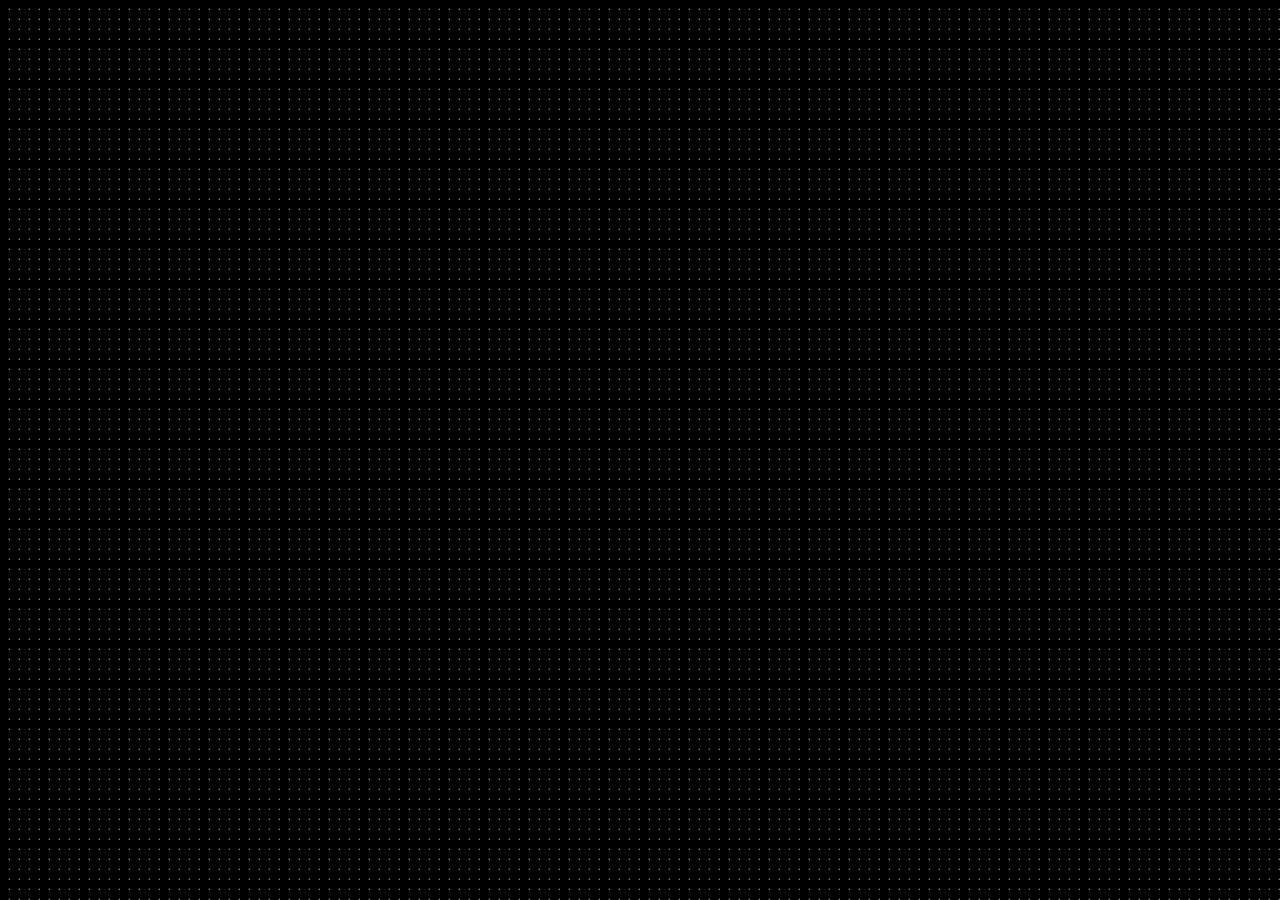
==== books.html @ f72f83cc "added all other pages, and links in index.html" ====
<!DOCTYPE html>
<html lang="en">
<head>
    <meta charset="UTF-8">
    <meta name="viewport" content="width=device-width, initial-scale=1.0">
    <title>Books</title>
    <link href="style.css" rel="stylesheet">
</head>
<body class="body">
    
</body>
</html>
---- style.css ----
.body {
    background-color: antiquewhite;
    background-image:
    linear-gradient(to right, rgb(0, 0, 0) 8px, transparent 10px),
    linear-gradient(to bottom, rgb(0, 0, 0) 8px, transparent 10px);
    background-size: 10px 10px;
    overflow-y: auto;
    overflow-x: hidden;
}
.body::-webkit-scrollbar{
    display: none;
}
.Homemade {
    color: antiquewhite;
    display: flex;
    justify-content: center;
    font-size: 10vw;
    transition: transform 0.2s ease;
    margin-top: 1vw;
    margin-bottom: 0;
}
.Homemade:hover {
    transform: scale(1.1);
}
.textish {
    color: antiquewhite;
    display: flex;
    justify-content: center;
    font-size: 2vw;
    transition: transform 0.2s ease;
    margin-top: 0;
    font-style: italic;
}
.textish:hover {
    transform: scale(1.05);
}
.pagesbox {
    display: flex;
    gap: 35px;
    justify-content: center;
}
.page {
    border: 3px solid antiquewhite;
    width: 22vw;
    justify-items: center;
    padding: 1vw;
}
.page0 {
    border: 3px solid antiquewhite;
    width: 40vw;
    justify-items: center;
    padding: 1vw;
}
.title{
    color: antiquewhite;
    text-decoration: none;
    font-size: 3vw;
}
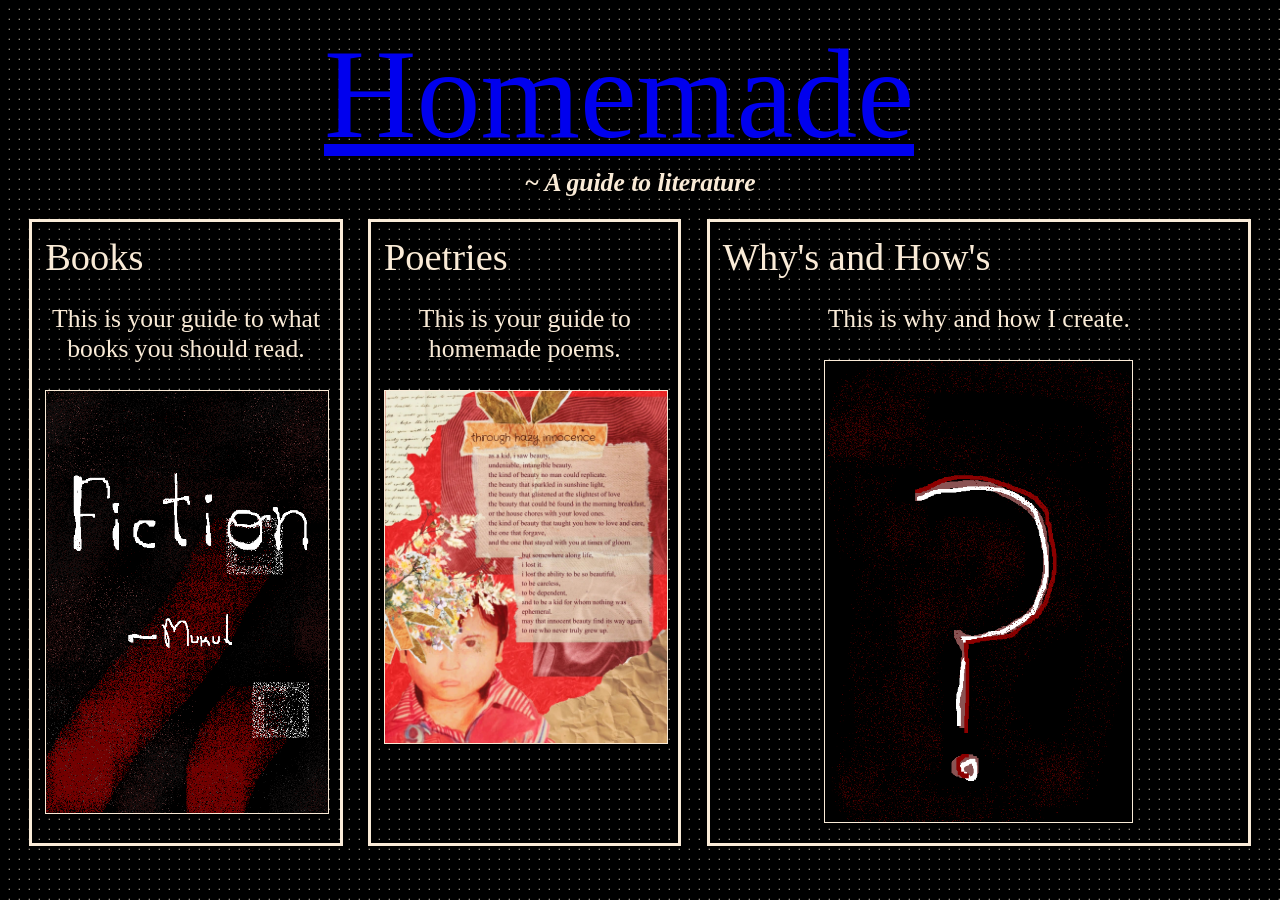
==== commit 9ea84006: "added basic layout to all pages, added images" ====
--- a/books.html
+++ b/books.html
@@ -3,10 +3,32 @@
 <head>
     <meta charset="UTF-8">
     <meta name="viewport" content="width=device-width, initial-scale=1.0">
-    <title>Books</title>
+    <title>Homemade</title>
     <link href="style.css" rel="stylesheet">
 </head>
 <body class="body">
-    
+    <div class="Homemade"><a href="index.html">Homemade</a></div>
+    <h2 class="textish">~ A guide to literature</h2>
+
+    <div class="pagesbox">
+        <div class="page">
+            <div class="title"><a href="books.html">Books</a></div>
+            <div class="titlecontent">This is your guide to what books you should read.
+                <img src="screenshots and images/fiction-frame0.png" class="img">
+            </div>
+        </div>
+         <div class="page">
+            <div class="title"><a href="poetries.html">Poetries</a></div>
+            <div class="titlecontent">This is your guide to homemade poems.
+                <img src="screenshots and images/through hazy innocence.jpeg" class="img">
+            </div>
+        </div>
+         <div class="page0">
+            <div class="title"><a href="whyhow.html">Why's and How's</a></div>
+            <div class="titlecontent">This is why and how I create.
+                <img src="screenshots and images/why-frame0.png" class="img1">
+        </div>
+        </div>
+    </div>
 </body>
 </html>
--- a/style.css
+++ b/style.css
@@ -11,16 +11,19 @@
     display: none;
 }
 .Homemade {
+    text-decoration: none;
     color: antiquewhite;
-    display: flex;
+    display: inline-block;
     justify-content: center;
     font-size: 10vw;
     transition: transform 0.2s ease;
     margin-top: 1vw;
     margin-bottom: 0;
+    margin-left: 25%;
 }
 .Homemade:hover {
     transform: scale(1.1);
+    color: blue;
 }
 .textish {
     color: antiquewhite;
@@ -36,7 +39,7 @@
 }
 .pagesbox {
     display: flex;
-    gap: 35px;
+    gap: 2vw;
     justify-content: center;
 }
 .page {
@@ -45,14 +48,39 @@
     justify-items: center;
     padding: 1vw;
 }
+.img {
+    width: 22vw;
+    height: auto;
+    border: 0.1vw solid antiquewhite;
+    margin-top: 2vw;
+}
+.img1 {
+    width: 24vw;
+    height: auto;
+    border: 0.1vw solid antiquewhite;
+    margin-top: 2vw;
+}
 .page0 {
     border: 3px solid antiquewhite;
     width: 40vw;
     justify-items: center;
     padding: 1vw;
 }
-.title{
+.title a{
     color: antiquewhite;
     text-decoration: none;
     font-size: 3vw;
-}+    transition: transform 0.2s ease;
+    margin-bottom: 2vw;
+}
+.title a:hover {
+    transform: scale(1.05);
+    color: blue;
+}
+.titlecontent {
+    color: antiquewhite;
+    margin-top: 2vw;
+    font-size: 2vw;
+    text-align: center;
+    
+}
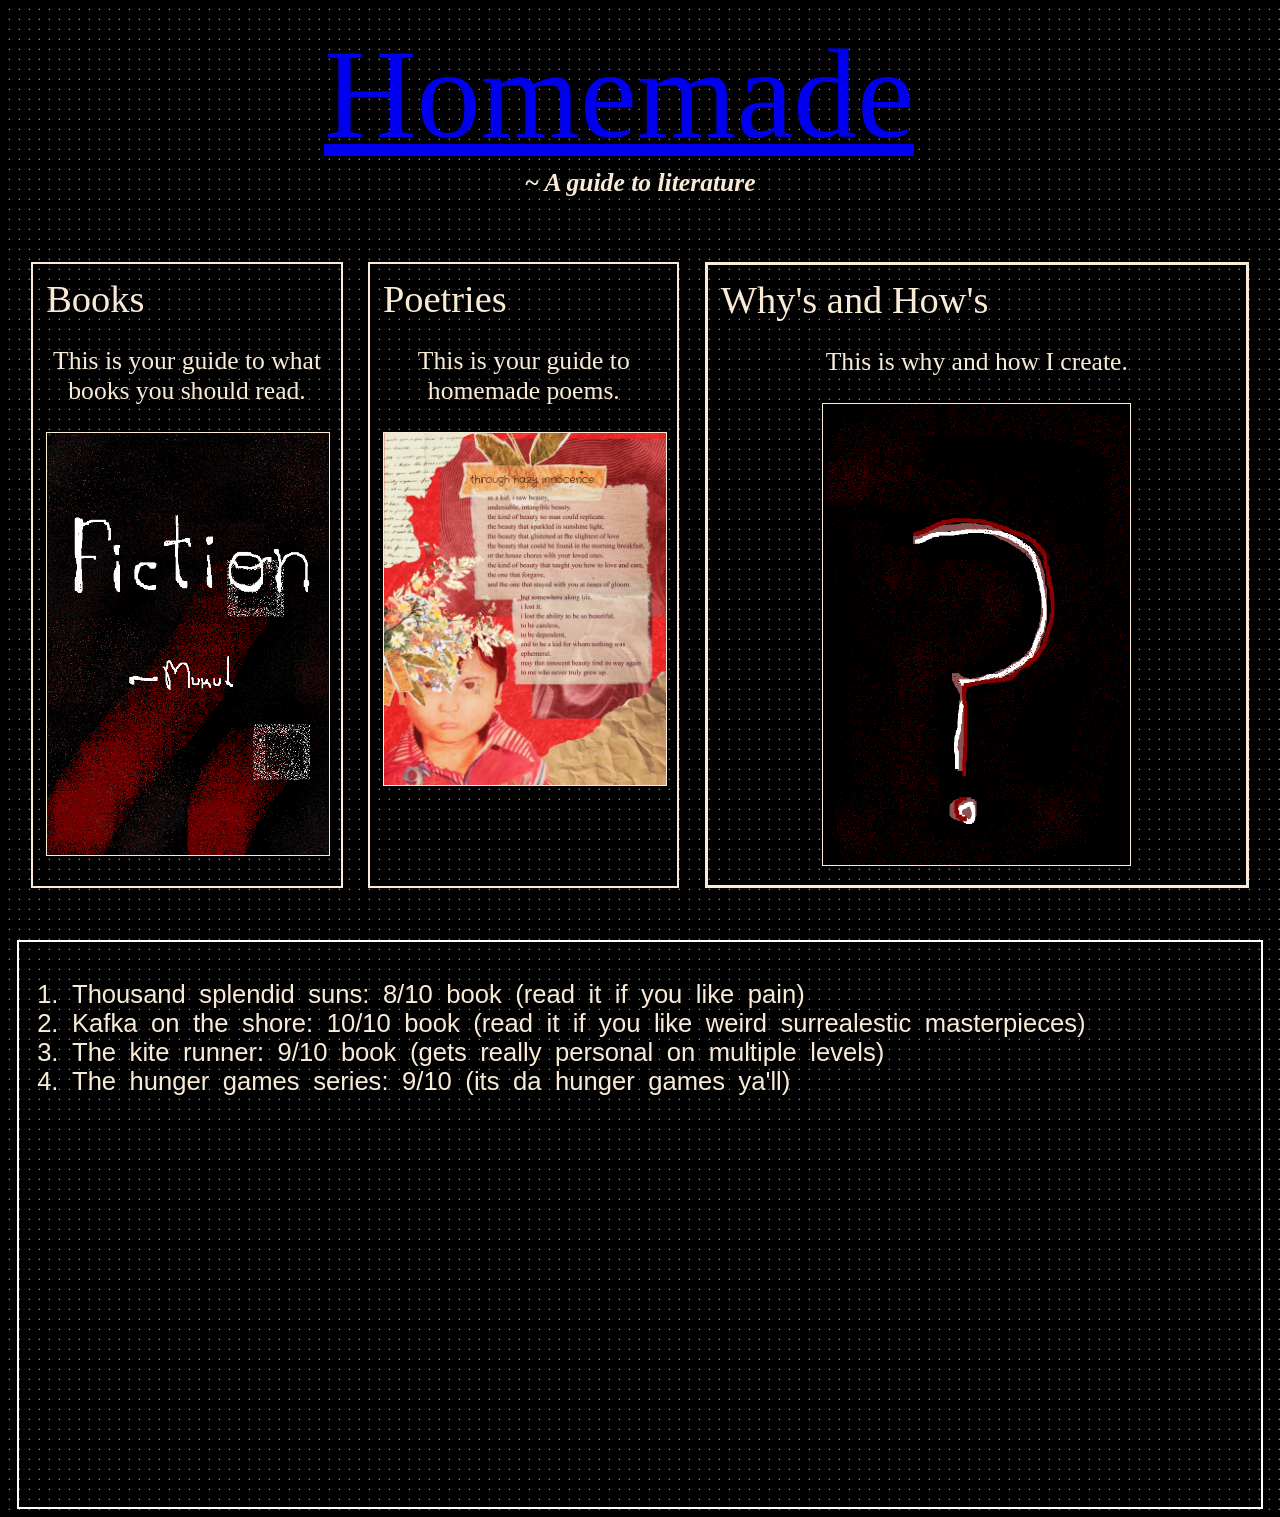
==== commit c20f1093: "added content to every page separately" ====
--- a/books.html
+++ b/books.html
@@ -30,5 +30,15 @@
         </div>
         </div>
     </div>
+
+
+<div class="downthere">
+    <ol>
+        <li>Thousand splendid suns: 8/10 book (read it if you like pain)</li>
+        <li>Kafka on the shore: 10/10 book (read it if you like weird surrealestic masterpieces)</li>
+        <li>The kite runner: 9/10 book (gets really personal on multiple levels)</li>
+        <li>The hunger games series: 9/10 (its da hunger games ya'll)</li>
+    </ol>
+</div>
 </body>
 </html>
--- a/style.css
+++ b/style.css
@@ -41,9 +41,11 @@
     display: flex;
     gap: 2vw;
     justify-content: center;
+    margin: 0 auto;
+    margin-top: 5vw;
 }
 .page {
-    border: 3px solid antiquewhite;
+    border: 0.2vw solid antiquewhite;
     width: 22vw;
     justify-items: center;
     padding: 1vw;
@@ -84,3 +86,19 @@
     text-align: center;
     
 }
+
+.downthere {
+    width: 95vw;
+    min-height: 60vh;
+    max-height: 100vh;
+    border: 0.2vw white solid;
+    position: relative;
+    margin: 0 auto;
+    margin-top: 4vw;
+    color: antiquewhite;
+    font-size: 2vw;
+    padding: 1vw;
+    font-family: Arial, Helvetica, sans-serif;
+    word-spacing: 0.5vw;
+    
+}
